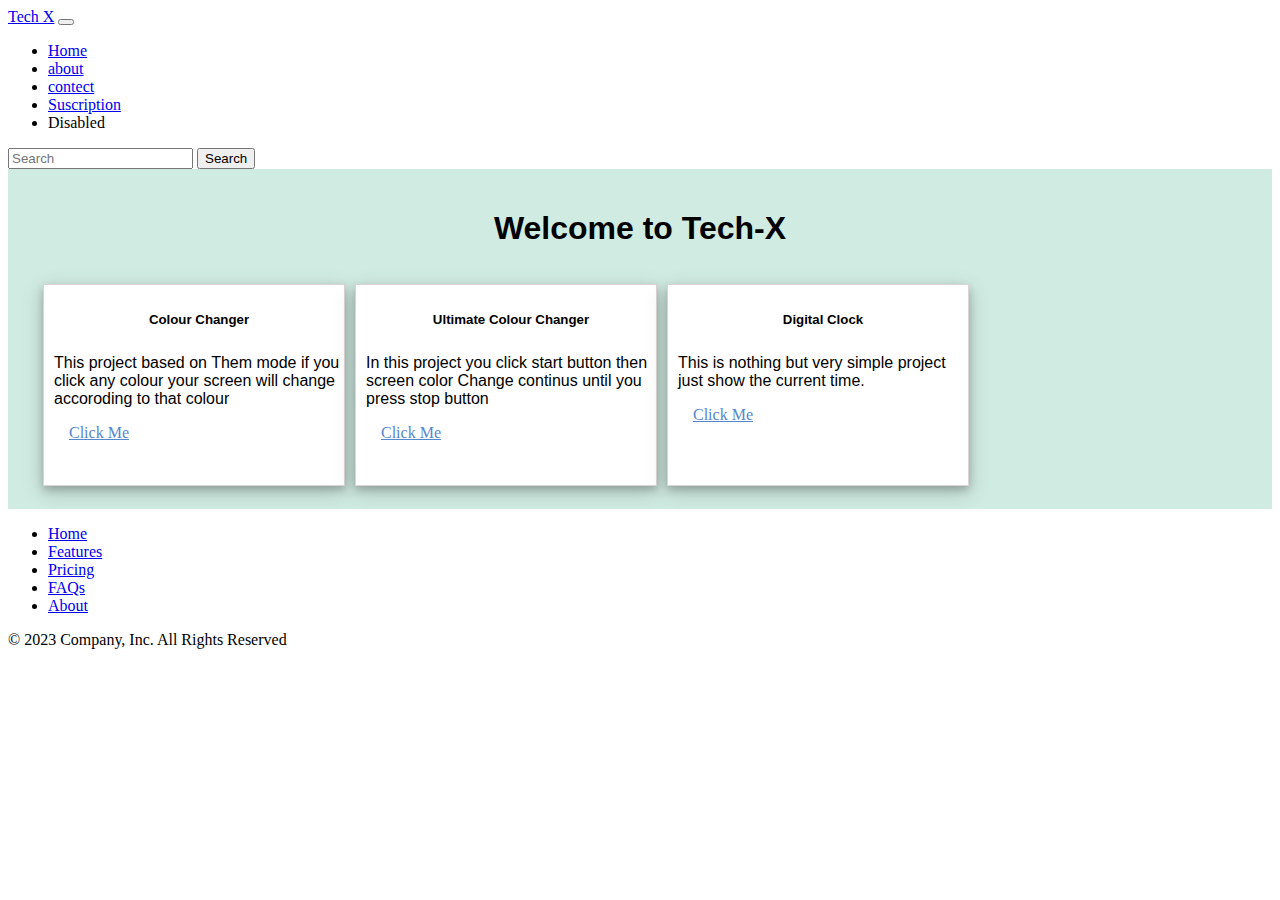
==== index.html @ 7c2d39af "Add files via upload" ====
<!doctype html>
<html lang="en">
  <head>
    <meta charset="utf-8">
    <meta name="viewport" content="width=device-width, initial-scale=1">
    <title>Bootstrap demo</title>
    <link href="https://cdn.jsdelivr.net/npm/bootstrap@5.3.1/dist/css/bootstrap.min.css" rel="stylesheet" integrity="sha384-4bw+/aepP/YC94hEpVNVgiZdgIC5+VKNBQNGCHeKRQN+PtmoHDEXuppvnDJzQIu9" crossorigin="anonymous">
     <link rel="stylesheet" href="home.css">
  </head>
<body>
    <nav class="navbar navbar-expand-lg bg-body-tertiary" data-bs-theme="dark">
        <div class="container-fluid">
          <a class="navbar-brand" href="#">Tech X</a>
          <button class="navbar-toggler" type="button" data-bs-toggle="collapse" data-bs-target="#navbarSupportedContent" aria-controls="navbarSupportedContent" aria-expanded="false" aria-label="Toggle navigation">
            <span class="navbar-toggler-icon"></span>
          </button>
          <div class="collapse navbar-collapse" id="navbarSupportedContent">
            <ul class="navbar-nav me-auto mb-2 mb-lg-0">
              <li class="nav-item">
                <a class="nav-link active" aria-current="page" href="index.html">Home</a>
              </li>
              <li class="nav-item">
                <a class="nav-link" href="about.html">about</a>
              </li>
              <li class="nav-item">
                <a class="nav-link" href="contect.html">contect</a>
              </li>
              <li class="nav-item">
                <a class="nav-link" href="suscribe.html">Suscription</a>
              </li>
             
              <li class="nav-item">
                <a class="nav-link disabled" aria-disabled="true">Disabled</a>
              </li>
            </ul>
            <form class="d-flex" role="search">
              <input class="form-control me-2" type="search" placeholder="Search" aria-label="Search">
              <button class="btn btn-outline-success" type="submit">Search</button>
            </form>
          </div>
        </div>
       
      </nav>
   
     <div class="container1">
        <h1 id="h1">Welcome to Tech-X</h1>
        <div class="container-project">
          <div id="css">
             <h5 class="heding">Colour Changer</h5>
             <p class="p1">This project based on Them mode if you click any colour your screen will change accoroding to that colour </p> <a class="s1" href="">Click Me</a>
          </div>
          <div id="js">
              <h5 class="heding">Ultimate Colour Changer</h5>
              <p class="p1"> In this project you click start button then screen color Change continus until you press stop button</p> <a class="s1" href="">Click Me</a> 
          </div>   
          <div id="js">
            <h5 class="heding">Digital Clock</h5>
            <p class="p1">This is nothing but very simple project just show the current time.</p> <a class="s1" href="">Click Me</a>    
        </div>  
      </div>
      </div>
        

     

     
      
     
    <footer class="">
      <ul class="nav justify-content-center border-bottom pb-3 mb-3">
          <li class="nav-item"><a href="#" class="nav-link px-2 text-body-secondary">Home</a></li>
          <li class="nav-item"><a href="#" class="nav-link px-2 text-body-secondary">Features</a></li>
          <li class="nav-item"><a href="#" class="nav-link px-2 text-body-secondary">Pricing</a></li>
          <li class="nav-item"><a href="#" class="nav-link px-2 text-body-secondary">FAQs</a></li>
          <li class="nav-item"><a href="#" class="nav-link px-2 text-body-secondary">About</a></li>
      </ul>
      <p class="text-center text-body-secondary">© 2023 Company, Inc. All Rights Reserved</p>
  </footer>
      <script src="https://cdn.jsdelivr.net/npm/bootstrap@5.3.1/dist/js/bootstrap.bundle.min.js" integrity="sha384-HwwvtgBNo3bZJJLYd8oVXjrBZt8cqVSpeBNS5n7C8IVInixGAoxmnlMuBnhbgrkm" crossorigin="anonymous"></script>
    </body>
  </html>
---- home.css ----
.aboutc{
    display: flex;
   justify-content: center;
}

#h1{
    display: flex;
    justify-content: center;
    padding: 10px;
    font-family: 'Franklin Gothic Medium', 'Arial Narrow', Arial, sans-serif;
}
.container1{
   display: flexbox;
   flex-direction: column;
   background-color: rgb(208, 235, 226);
   justify-content: center;
   padding-top: 10px;
   padding-bottom: 10px;
}
.container-project{
	display: flex;
	height: 200px;
	width: 100%;
	margin-left: 30px;
	margin-bottom: 20px;
}
#css{
	height: 200px;
	width: 300px;
	color: rgb(0, 0, 0);
	border: 1px solid rgb(218, 212, 212);
	margin: 5px;
	background-color: rgb(255, 255, 255);
	box-shadow:0 4px 8px 0 rgba(0, 0, 0, 0.2), 0 6px 20px 0 rgba(0, 0, 0, 0.19);
}
#css:hover{
	background-color:rgb(248, 221, 247);
	color: rgb(0, 0, 0);
	cursor: pointer;
	
}
#js{
	height: 200px;
	width: 300px;
	margin: 5px;
	color: rgb(0, 0, 0);
	background-color: rgb(255, 255, 255);
	border: 1px solid rgb(218, 212, 212);
	box-shadow: 0 4px 8px 0 rgba(0, 0, 0, 0.2), 0 6px 20px 0 rgba(0, 0, 0, 0.19);
}
.heding{
	display: flex;
	justify-content: center;
	padding: 5px;
	padding-left: 15px;
    font-family: 'Franklin Gothic Medium', 'Arial Narrow', Arial, sans-serif;
	
}
.p1{
	padding-left: 10px;
    font-family:'Gill Sans', 'Gill Sans MT', Calibri, 'Trebuchet MS', sans-serif;
}
.s1{
	color: rgb(86, 134, 206);
    padding-left:25px ;
}
span:hover{
	color:rgb(53, 186, 198) ;
}
#js:hover{
	background-color:rgb(248, 221, 247);
	color: rgb(0, 0, 0);
	cursor: pointer;
}
@media (max-width: 500px) {
	.container-project{
		flex-direction: column;
        height: 100%;
	}
	#js:hover{
        background-color:rgb(248, 221, 247);
        color: rgb(0, 0, 0);
        cursor: pointer;
    }
}
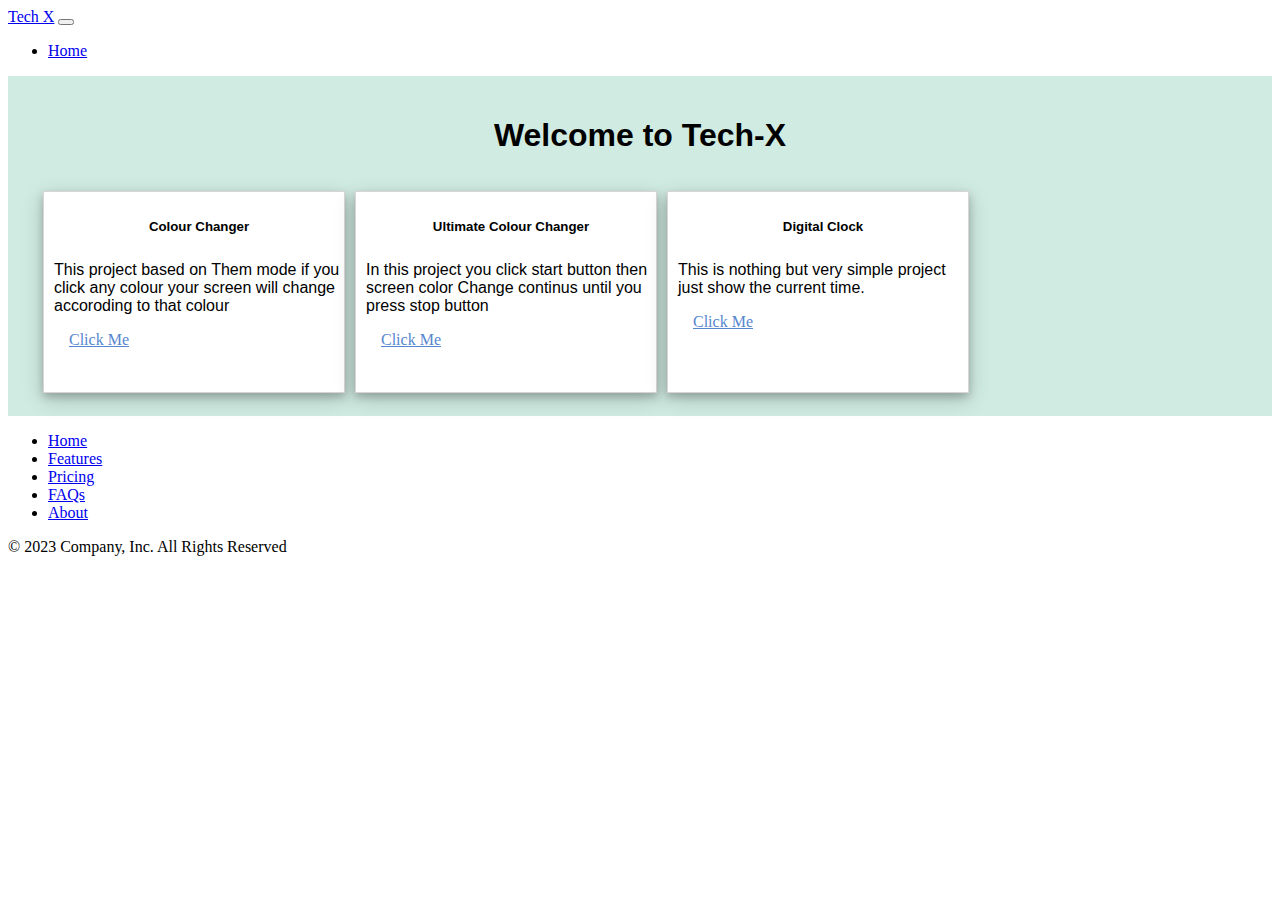
==== commit 82dbd389: "Update index.html" ====
--- a/index.html
+++ b/index.html
@@ -3,7 +3,7 @@
   <head>
     <meta charset="utf-8">
     <meta name="viewport" content="width=device-width, initial-scale=1">
-    <title>Bootstrap demo</title>
+    <title>Tech-X</title>
     <link href="https://cdn.jsdelivr.net/npm/bootstrap@5.3.1/dist/css/bootstrap.min.css" rel="stylesheet" integrity="sha384-4bw+/aepP/YC94hEpVNVgiZdgIC5+VKNBQNGCHeKRQN+PtmoHDEXuppvnDJzQIu9" crossorigin="anonymous">
      <link rel="stylesheet" href="home.css">
   </head>
@@ -19,24 +19,8 @@
               <li class="nav-item">
                 <a class="nav-link active" aria-current="page" href="index.html">Home</a>
               </li>
-              <li class="nav-item">
-                <a class="nav-link" href="about.html">about</a>
-              </li>
-              <li class="nav-item">
-                <a class="nav-link" href="contect.html">contect</a>
-              </li>
-              <li class="nav-item">
-                <a class="nav-link" href="suscribe.html">Suscription</a>
-              </li>
-             
-              <li class="nav-item">
-                <a class="nav-link disabled" aria-disabled="true">Disabled</a>
-              </li>
-            </ul>
-            <form class="d-flex" role="search">
-              <input class="form-control me-2" type="search" placeholder="Search" aria-label="Search">
-              <button class="btn btn-outline-success" type="submit">Search</button>
-            </form>
+            
+              
           </div>
         </div>
        
@@ -47,15 +31,15 @@
         <div class="container-project">
           <div id="css">
              <h5 class="heding">Colour Changer</h5>
-             <p class="p1">This project based on Them mode if you click any colour your screen will change accoroding to that colour </p> <a class="s1" href="">Click Me</a>
+             <p class="p1">This project based on Them mode if you click any colour your screen will change accoroding to that colour </p> <a class="s1" href="color_changer.html">Click Me</a>
           </div>
           <div id="js">
               <h5 class="heding">Ultimate Colour Changer</h5>
-              <p class="p1"> In this project you click start button then screen color Change continus until you press stop button</p> <a class="s1" href="">Click Me</a> 
+              <p class="p1"> In this project you click start button then screen color Change continus until you press stop button</p> <a class="s1" href="unlimited_color_chnger.html">Click Me</a> 
           </div>   
           <div id="js">
             <h5 class="heding">Digital Clock</h5>
-            <p class="p1">This is nothing but very simple project just show the current time.</p> <a class="s1" href="">Click Me</a>    
+            <p class="p1">This is nothing but very simple project just show the current time.</p> <a class="s1" href="clock.html">Click Me</a>    
         </div>  
       </div>
       </div>
@@ -78,4 +62,4 @@
   </footer>
       <script src="https://cdn.jsdelivr.net/npm/bootstrap@5.3.1/dist/js/bootstrap.bundle.min.js" integrity="sha384-HwwvtgBNo3bZJJLYd8oVXjrBZt8cqVSpeBNS5n7C8IVInixGAoxmnlMuBnhbgrkm" crossorigin="anonymous"></script>
     </body>
-  </html>+  </html>
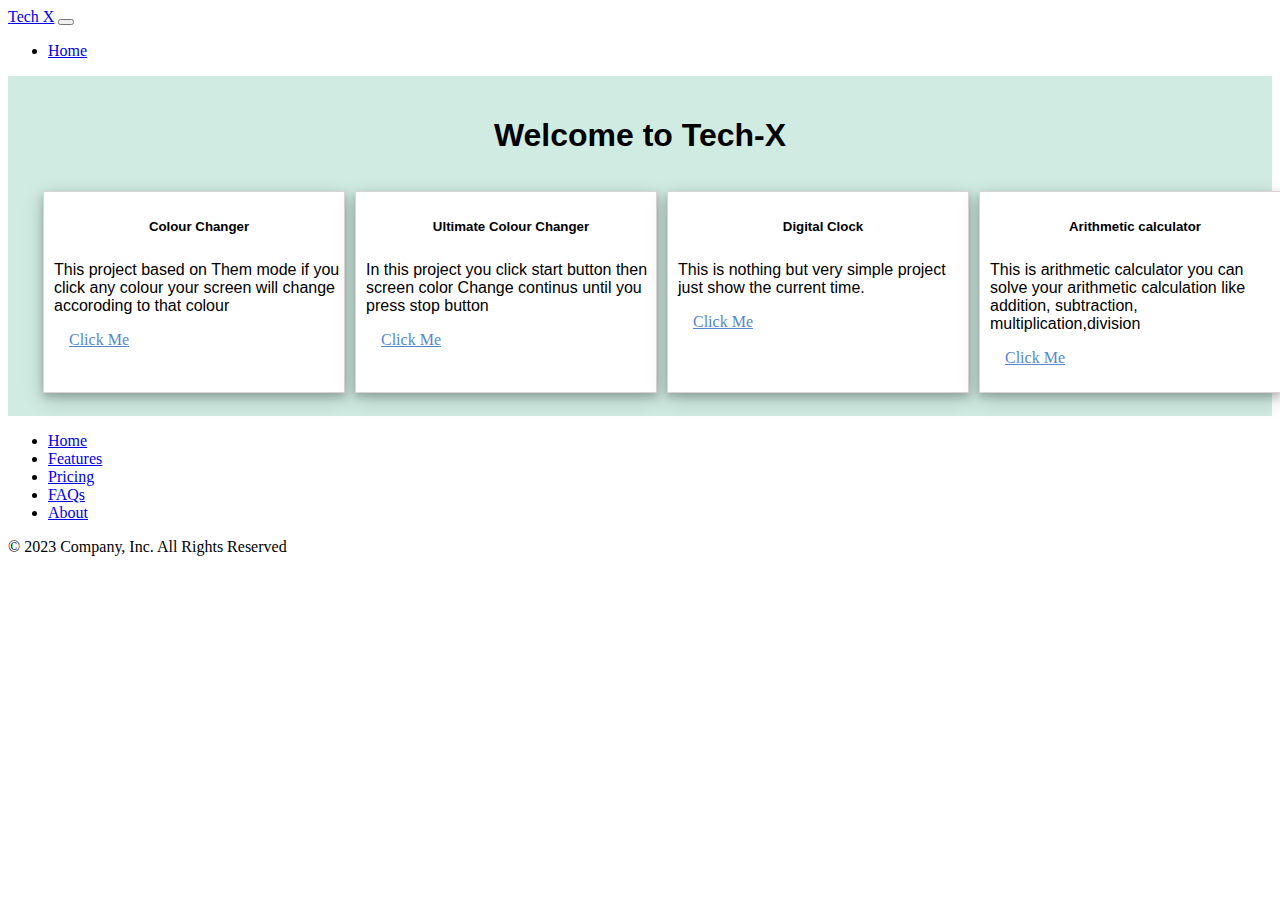
==== commit df78248f: "add arithmetic calculator" ====
--- a/index.html
+++ b/index.html
@@ -41,6 +41,10 @@
             <h5 class="heding">Digital Clock</h5>
             <p class="p1">This is nothing but very simple project just show the current time.</p> <a class="s1" href="clock.html">Click Me</a>    
         </div>  
+          <div id="js">
+            <h5 class="heding">Arithmetic calculator</h5>
+            <p class="p1">This is arithmetic calculator you can solve your arithmetic calculation like addition, subtraction, multiplication,division</p> <a class="s1" href="https://ashutoshmishr0.github.io/Arithmetic-calculator/">Click Me</a>    
+        </div> 
       </div>
       </div>
         
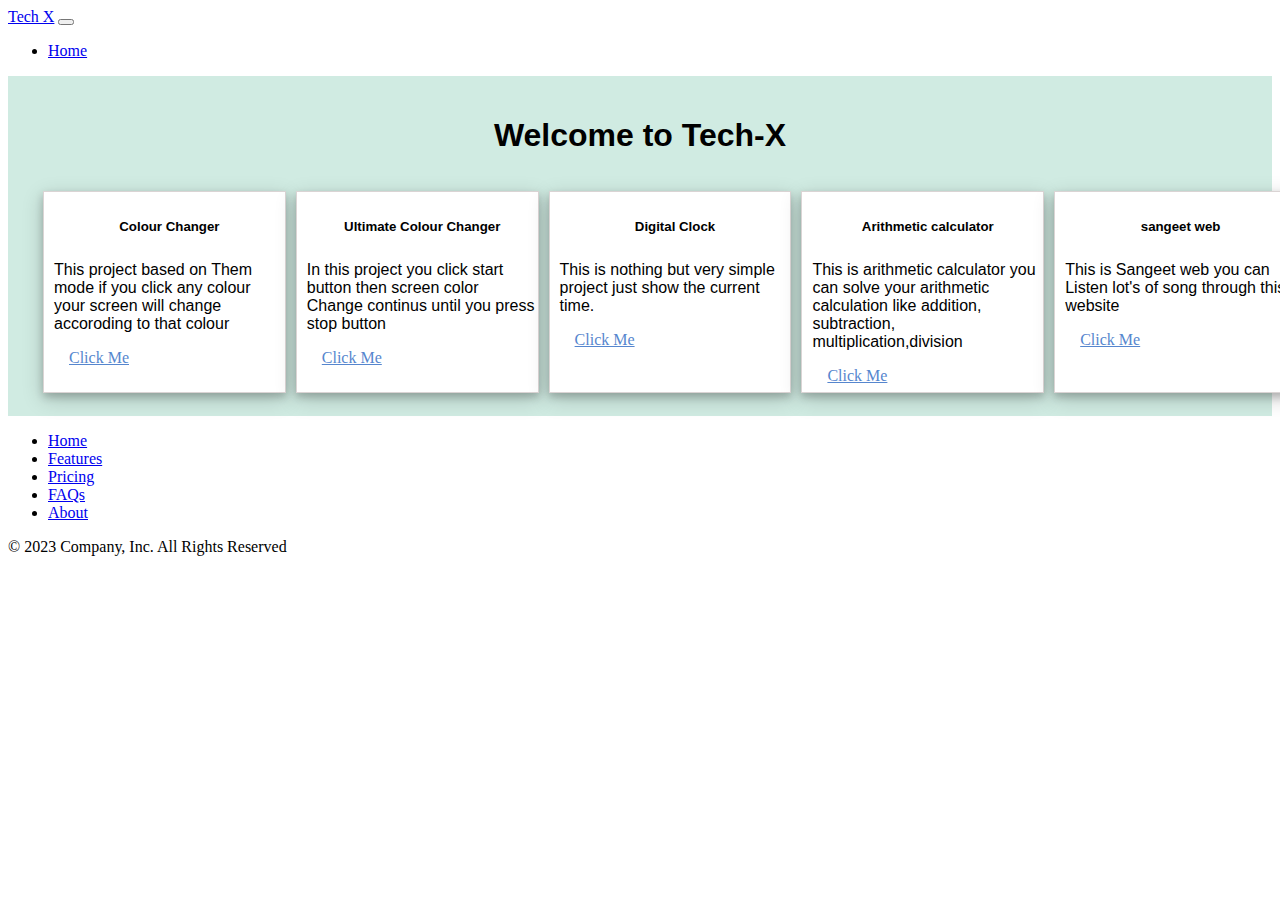
==== commit f20d9b34: "add snageet web" ====
--- a/index.html
+++ b/index.html
@@ -45,6 +45,10 @@
             <h5 class="heding">Arithmetic calculator</h5>
             <p class="p1">This is arithmetic calculator you can solve your arithmetic calculation like addition, subtraction, multiplication,division</p> <a class="s1" href="https://ashutoshmishr0.github.io/Arithmetic-calculator/">Click Me</a>    
         </div> 
+          <div id="js">
+            <h5 class="heding">sangeet web</h5>
+            <p class="p1">This is Sangeet web you can Listen lot's of song through this website</p> <a class="s1" href="https://ashutoshmishr0.github.io/Sangeet/">Click Me</a>    
+        </div> 
       </div>
       </div>
         
